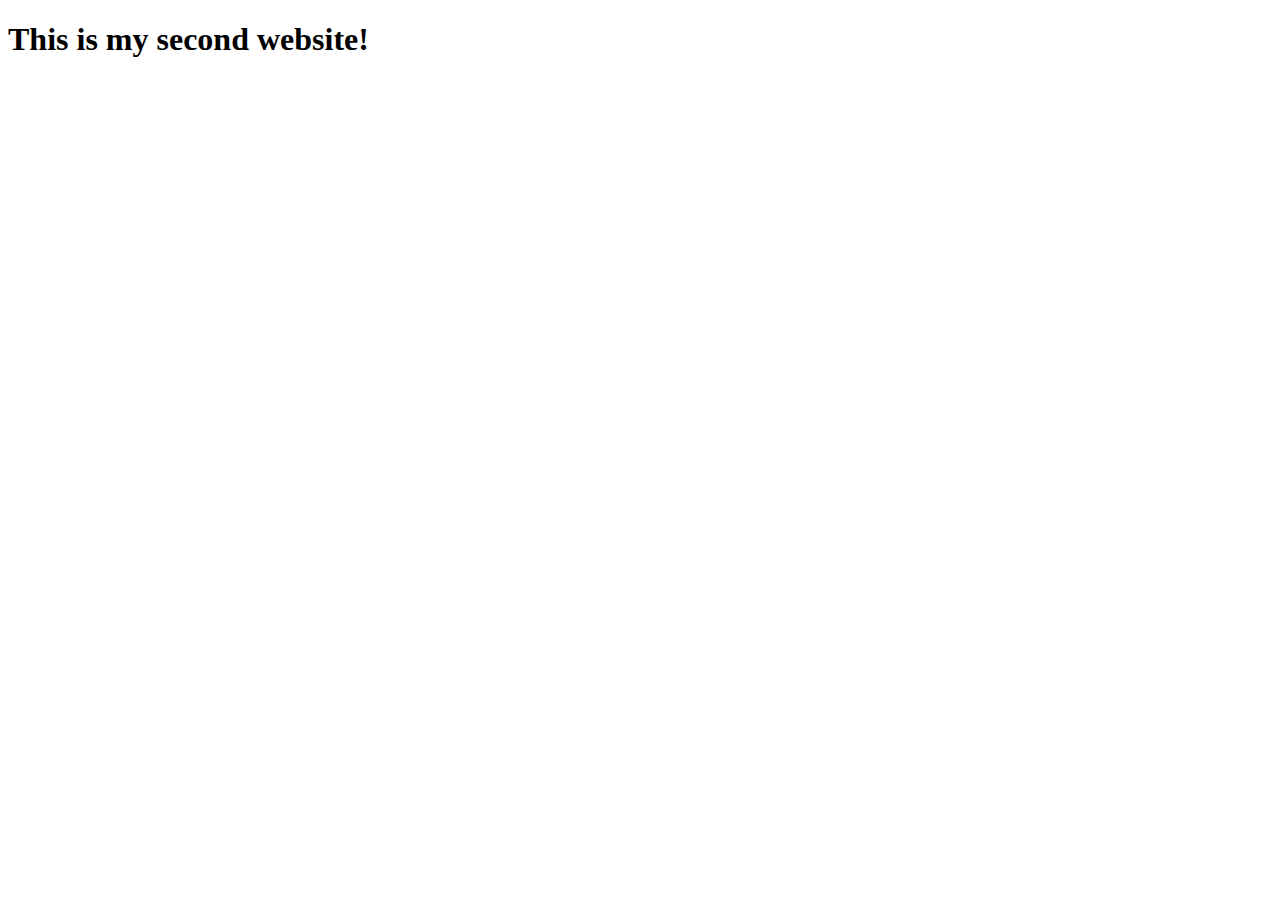
==== index.html @ ba235c6d "first commit" ====
<!DOCTYPE html>
<html lang="en">
<head>
    <meta charset="UTF-8">
    <meta name="viewport" content="width=device-width, initial-scale=1.0">
    <title>website2</title>
</head>
<body>
    <h1>This is my second website!</h1>
</body>
</html>
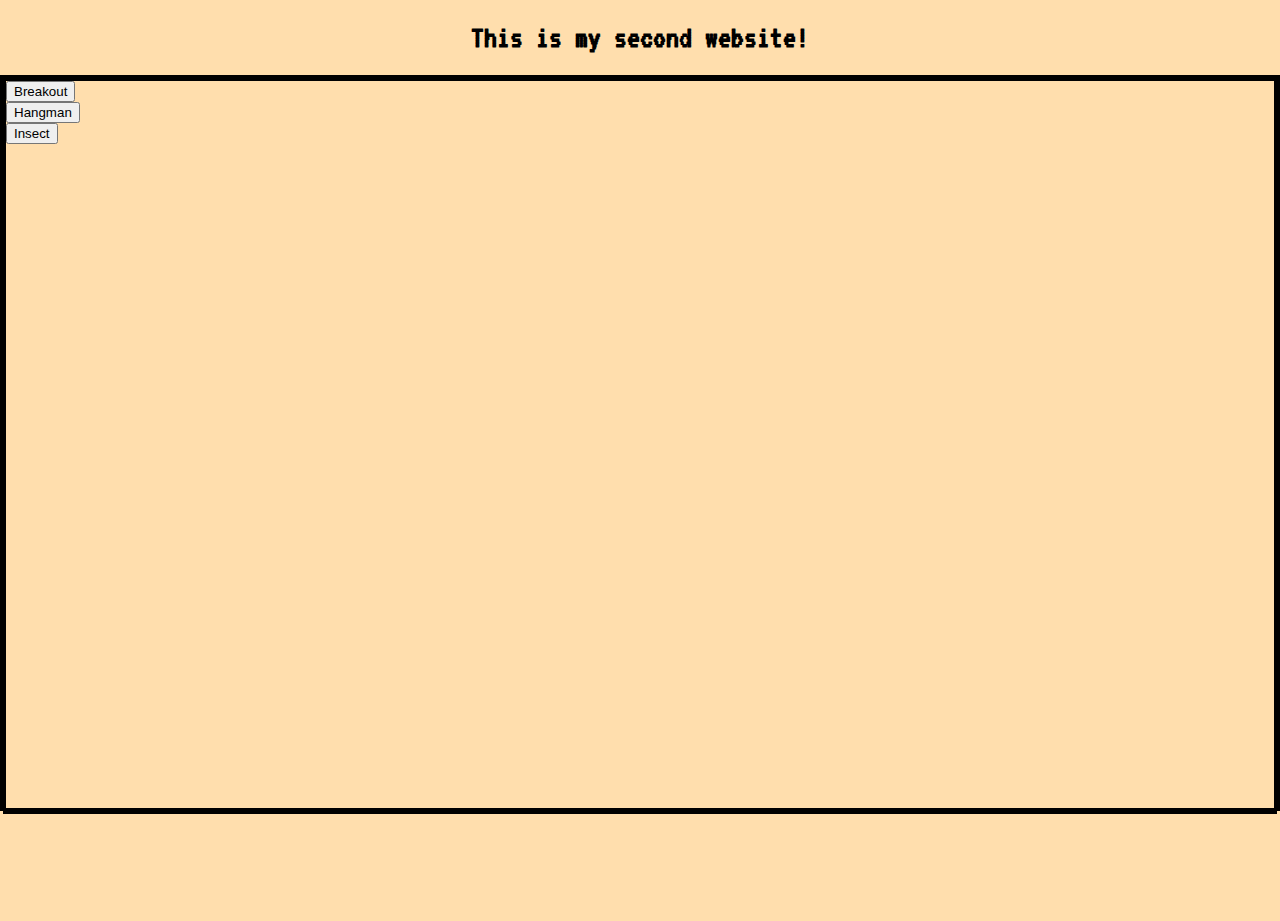
==== commit 9bc4536d: "Mon, May 20, 2024, 2:03 PM -07:00" ====
--- a/index.html
+++ b/index.html
@@ -3,9 +3,23 @@
 <head>
     <meta charset="UTF-8">
     <meta name="viewport" content="width=device-width, initial-scale=1.0">
+    <link rel="stylesheet" href="css/index.css">
     <title>website2</title>
 </head>
 <body>
     <h1>This is my second website!</h1>
+    <div class="container">
+        <div class="vertical container">
+        <a href="breakout.html">
+            <button>Breakout</button>
+        </a>
+        <br>
+        <a href="hangman.html">
+            <button>Hangman</button>
+        </a>
+        <br>
+        <a href="insect.html">
+            <button>Insect</button>
+        </a>
 </body>
 </html>
--- a/css/index.css
+++ b/css/index.css
@@ -0,0 +1,35 @@
+@import url('https://fonts.googleapis.com/css2?family=VT323&display=swap');
+
+* {
+    box-sizing: border;
+
+}
+
+body {
+    background-color: NavajoWhite;
+    height: 100vh;
+    margin: 0;
+}
+
+h1 {
+    text-align: center;
+    font-family: "VT323", monospace;
+}
+
+.btn {
+    position: absolute;
+}
+
+.container {
+    height: 730px;
+    position: relative;
+    border: 3px solid black;
+  }
+
+  .vertical-center {
+    margin: 0;
+    position: absolute;
+    top: 50%;
+    -ms-transform: translateY(-100%);
+    transform: translateY(-50%);
+  }
